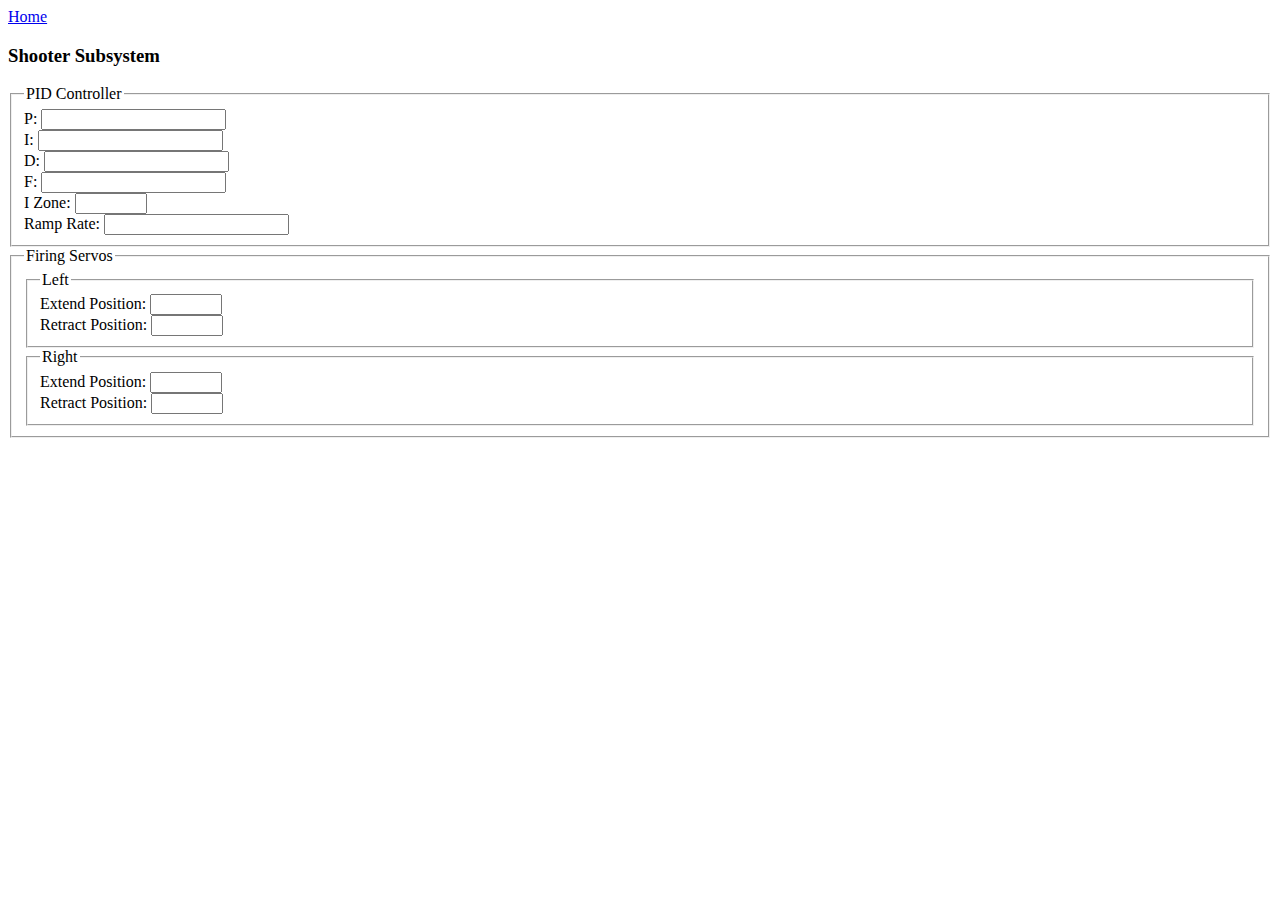
==== src/ShooterSubsystem.html @ 0fcfa137 "Initial commit." ====
<!DOCTYPE html>
<html>
<head>
<meta charset="UTF-8">
<script src="/js/jquery.js"></script>
<script src="/networktables/networktables.js"></script>
<script src="/js/dashboard.js"></script>
<link rel="stylesheet" href="/css/style.css">
<title>Robot Parameters - Shooter Subsystem</title>
</head>
<body>
    <a href="/index.html">Home</a>
    <h3>Shooter Subsystem</h3>

    <div class="subsystem">
        <fieldset>
            <legend>PID Controller</legend>
            <label>P: <input id="p" is="nt-input" data-nt-key="/Parameters/Shooter Subsystem/p" type="number" step=0.01 min=0 /></label>
            <br>
            <label>I: <input id="i" is="nt-input" data-nt-key="/Parameters/Shooter Subsystem/i" type="number" step=0.01 min=0 /></label>
            <br>
            <label>D: <input id="d" is="nt-input" data-nt-key="/Parameters/Shooter Subsystem/d" type="number" step=0.01 min=0 /></label>
            <br>
            <label>F: <input id="f" is="nt-input" data-nt-key="/Parameters/Shooter Subsystem/d" type="number" step=0.01 min=0 /></label>
            <br>
            <label>I Zone: <input id="i_zone" is="nt-input" data-nt-key="/Parameters/Shooter Subsystem/i_zone" type="number" min=0 max=1
                step=0.01 /></label>
            <br>
            <label>Ramp Rate: <input id="ramp_rate" is="nt-input" data-nt-key="/Parameters/Shooter Subsystem/ramp_rate" type="number" min=0
                step=0.05 /></label>
        </fieldset>
        <fieldset>
            <legend>Firing Servos</legend>
            <fieldset>
                <legend>Left</legend>
                <label>Extend Position: <input is="nt-input" data-nt-key="/Parameters/Shooter Subsystem/lfs_extend" type="number" min=0 max=1
                    step=0.01 /></label>
                <br>
                <label>Retract Position: <input is="nt-input" data-nt-key="/Parameters/Shooter Subsystem/lfs_retract" type="number" min=0
                    max=1 step=0.01 /></label>
            </fieldset>
            <fieldset>
                <legend>Right</legend>
                <label>Extend Position: <input is="nt-input" data-nt-key="/Parameters/Shooter Subsystem/rfs_extend" type="number" min=0 max=1
                    step=0.01 /></label>
                <br>
                <label>Retract Position: <input is="nt-input" data-nt-key="/Parameters/Shooter Subsystem/rfs_retract" type="number" min=0
                    max=1 step=0.01 /></label>
            </fieldset>

        </fieldset>

    </div>

</body>
</html>
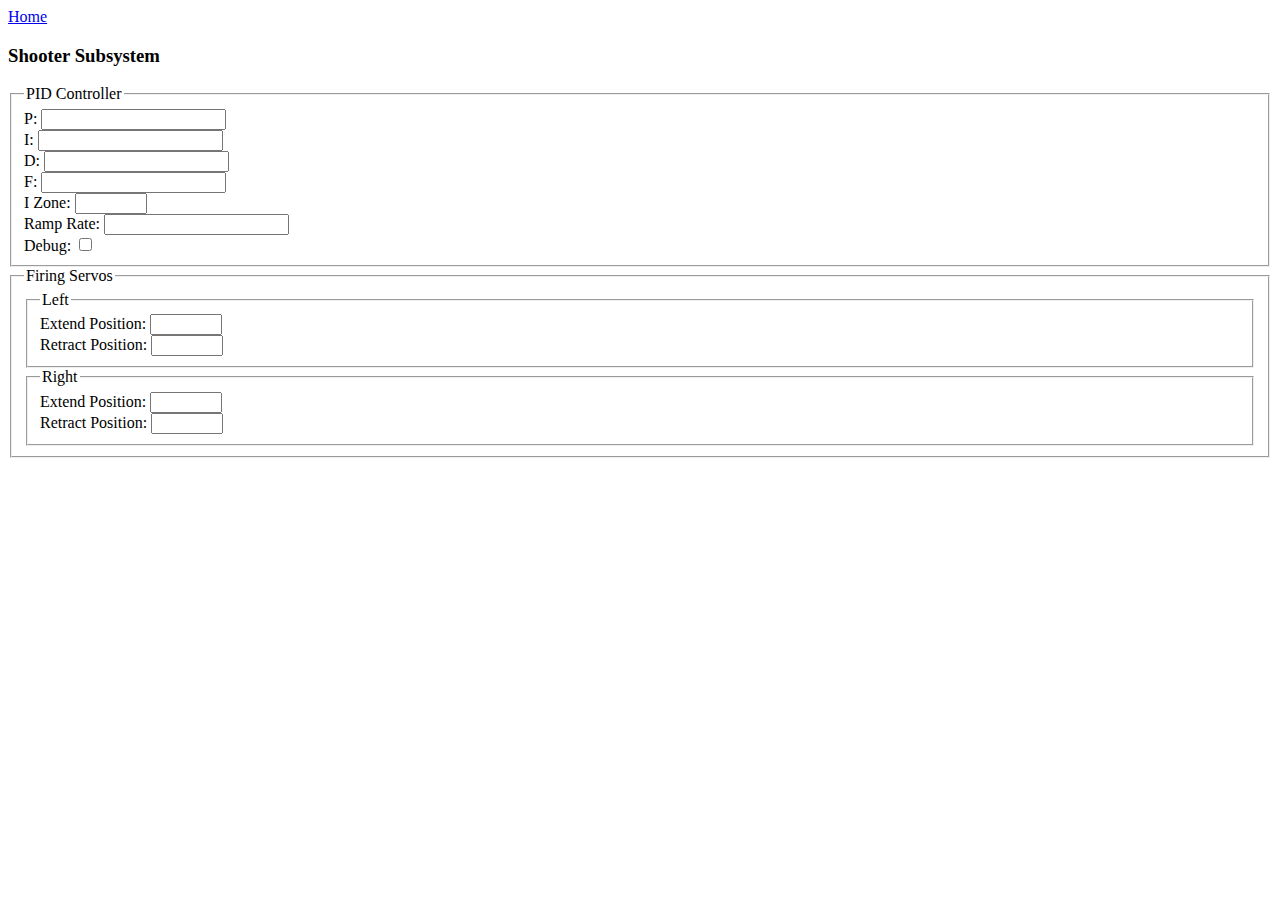
==== commit 59f5c13f: "Add PID graphs for shooter, and refactor PID graph support code to dashboard.js" ====
--- a/src/ShooterSubsystem.html
+++ b/src/ShooterSubsystem.html
@@ -4,8 +4,11 @@
 <meta charset="UTF-8">
 <script src="/js/jquery.js"></script>
 <script src="/networktables/networktables.js"></script>
+<script src="/js/plotly-latest.min.js"></script>
 <script src="/js/dashboard.js"></script>
+<script src="/js/ShooterSubsystem.js"></script>
 <link rel="stylesheet" href="/css/style.css">
+<link rel="stylesheet" href="/css/ShooterSubsystem.css">
 <title>Robot Parameters - Shooter Subsystem</title>
 </head>
 <body>
@@ -15,41 +18,51 @@
     <div class="subsystem">
         <fieldset>
             <legend>PID Controller</legend>
-            <label>P: <input id="p" is="nt-input" data-nt-key="/Parameters/Shooter Subsystem/p" type="number" step=0.01 min=0 /></label>
-            <br>
-            <label>I: <input id="i" is="nt-input" data-nt-key="/Parameters/Shooter Subsystem/i" type="number" step=0.01 min=0 /></label>
-            <br>
-            <label>D: <input id="d" is="nt-input" data-nt-key="/Parameters/Shooter Subsystem/d" type="number" step=0.01 min=0 /></label>
-            <br>
-            <label>F: <input id="f" is="nt-input" data-nt-key="/Parameters/Shooter Subsystem/d" type="number" step=0.01 min=0 /></label>
-            <br>
-            <label>I Zone: <input id="i_zone" is="nt-input" data-nt-key="/Parameters/Shooter Subsystem/i_zone" type="number" min=0 max=1
-                step=0.01 /></label>
-            <br>
-            <label>Ramp Rate: <input id="ramp_rate" is="nt-input" data-nt-key="/Parameters/Shooter Subsystem/ramp_rate" type="number" min=0
-                step=0.05 /></label>
-        </fieldset>
-        <fieldset>
-            <legend>Firing Servos</legend>
-            <fieldset>
-                <legend>Left</legend>
-                <label>Extend Position: <input is="nt-input" data-nt-key="/Parameters/Shooter Subsystem/lfs_extend" type="number" min=0 max=1
+            <div class="subsystem-fields">
+                <label>P: <input id="p" is="nt-input" data-nt-key="/Parameters/Shooter Subsystem/p" type="number" step=0.01 min=0 /></label>
+                <br>
+                <label>I: <input id="i" is="nt-input" data-nt-key="/Parameters/Shooter Subsystem/i" type="number" step=0.01 min=0 /></label>
+                <br>
+                <label>D: <input id="d" is="nt-input" data-nt-key="/Parameters/Shooter Subsystem/d" type="number" step=0.01 min=0 /></label>
+                <br>
+                <label>F: <input id="f" is="nt-input" data-nt-key="/Parameters/Shooter Subsystem/d" type="number" step=0.01 min=0 /></label>
+                <br>
+                <label>I Zone: <input id="i_zone" is="nt-input" data-nt-key="/Parameters/Shooter Subsystem/i_zone" type="number" min=0 max=1
                     step=0.01 /></label>
                 <br>
-                <label>Retract Position: <input is="nt-input" data-nt-key="/Parameters/Shooter Subsystem/lfs_retract" type="number" min=0
-                    max=1 step=0.01 /></label>
+                <label>Ramp Rate: <input id="ramp_rate" is="nt-input" data-nt-key="/Parameters/Shooter Subsystem/ramp_rate" type="number"
+                    min=0 step=0.05 /></label>
+                <br>
+                <label>Debug: <input is="nt-input" data-nt-key="/Parameters/Set Shooter Speed/debug" type="checkbox" /></label>
+            </div>
+            <div class="subsystem-graphs">
+                <div class="graph-row">
+                    <div id="left-velocity-graph" class="graph"></div>
+                    <div id="right-velocity-graph" class="graph"></div>
+                </div>
+            </div>
+        </fieldset>
+        <div class="subsystem-fields">
+            <fieldset>
+                <legend>Firing Servos</legend>
+                <fieldset>
+                    <legend>Left</legend>
+                    <label>Extend Position: <input is="nt-input" data-nt-key="/Parameters/Shooter Subsystem/lfs_extend" type="number" min=0
+                        max=1 step=0.01 /></label>
+                    <br>
+                    <label>Retract Position: <input is="nt-input" data-nt-key="/Parameters/Shooter Subsystem/lfs_retract" type="number" min=0
+                        max=1 step=0.01 /></label>
+                </fieldset>
+                <fieldset>
+                    <legend>Right</legend>
+                    <label>Extend Position: <input is="nt-input" data-nt-key="/Parameters/Shooter Subsystem/rfs_extend" type="number" min=0
+                        max=1 step=0.01 /></label>
+                    <br>
+                    <label>Retract Position: <input is="nt-input" data-nt-key="/Parameters/Shooter Subsystem/rfs_retract" type="number" min=0
+                        max=1 step=0.01 /></label>
+                </fieldset>
             </fieldset>
-            <fieldset>
-                <legend>Right</legend>
-                <label>Extend Position: <input is="nt-input" data-nt-key="/Parameters/Shooter Subsystem/rfs_extend" type="number" min=0 max=1
-                    step=0.01 /></label>
-                <br>
-                <label>Retract Position: <input is="nt-input" data-nt-key="/Parameters/Shooter Subsystem/rfs_retract" type="number" min=0
-                    max=1 step=0.01 /></label>
-            </fieldset>
-
-        </fieldset>
-
+        </div>
     </div>
 
 </body>
